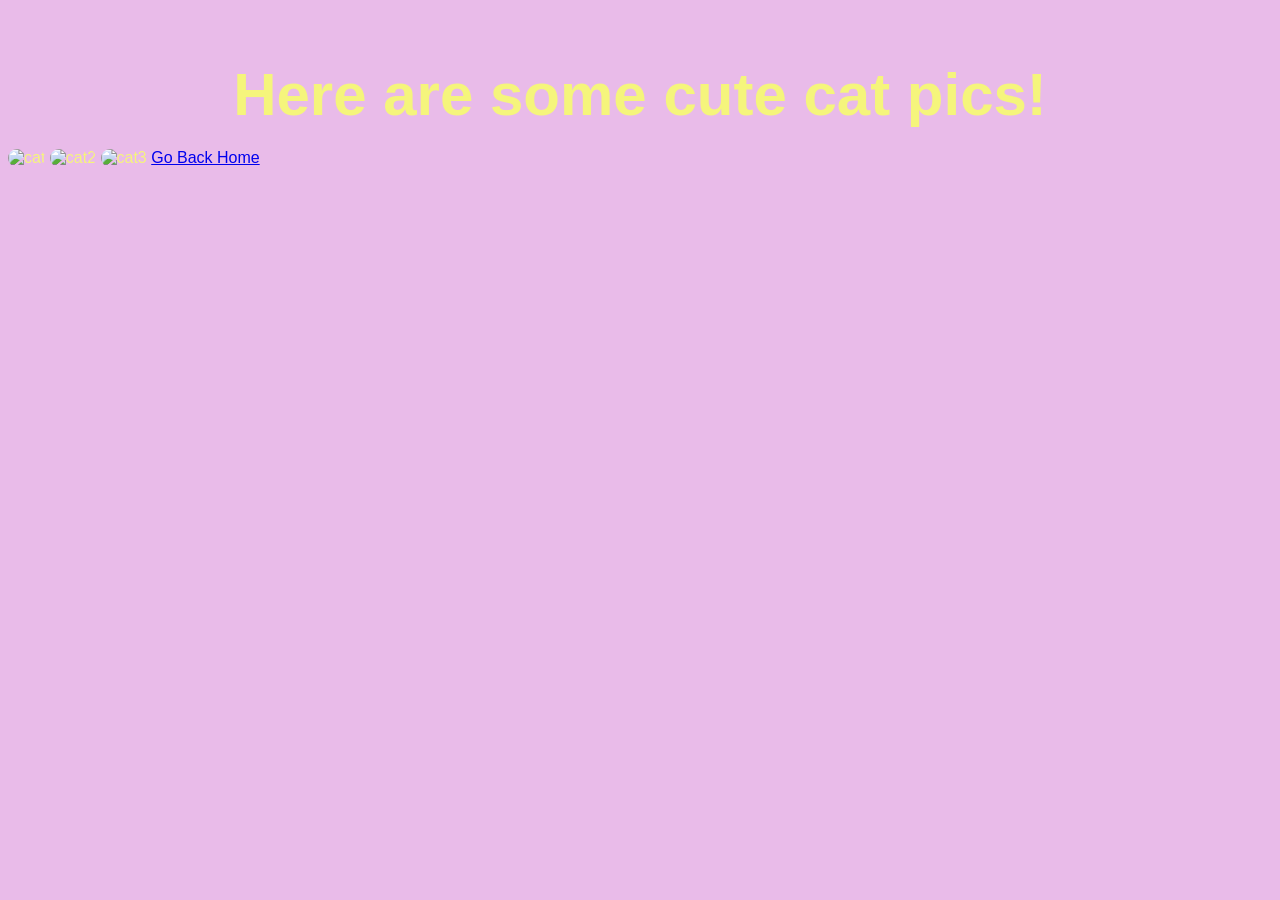
==== about.html @ c194d2cb "Added a second page" ====
<!DOCTYPE html>
<html lang="en">
<head>
    <meta charset="UTF-8">
    <title>Cat Pics</title>
    <link rel="stylesheet" href="styles.css">
</head>
<body>
    <h1>Here are some cute cat pics!</h1>
    <img src="./imgs/cat.png" alt="cat" />
    <img src="./imgs/cat2.png" alt="cat2" />
    <img src="./imgs/cat3.png" alt="cat3" />
    <a href="index.html">Go Back Home</a>
</body>
</html>
---- styles.css ----
* {
    font-family: Comic Sans MS, cursive, sans-serif;
}
main {
    display: flex;
    flex-direction: column;
    align-items: center;
    justify-content: center;
}

body {
    background-color: rgb(233, 187, 233);
    color: #f5f57c;
}

h1 {
    text-align: center;
    font-size: 60px;
    margin: 20px;
    margin-top: 60px;
}

h2 {
    font-size: 40px;
    font-style: italic;
    font-weight: 500;
}

img {
    width: 600px;
    border-radius: 20px;
}

ul, ol {
    font-size: 28px; /* Standard sizes: 14px, 16px, 18px, 24px, etc. */
}
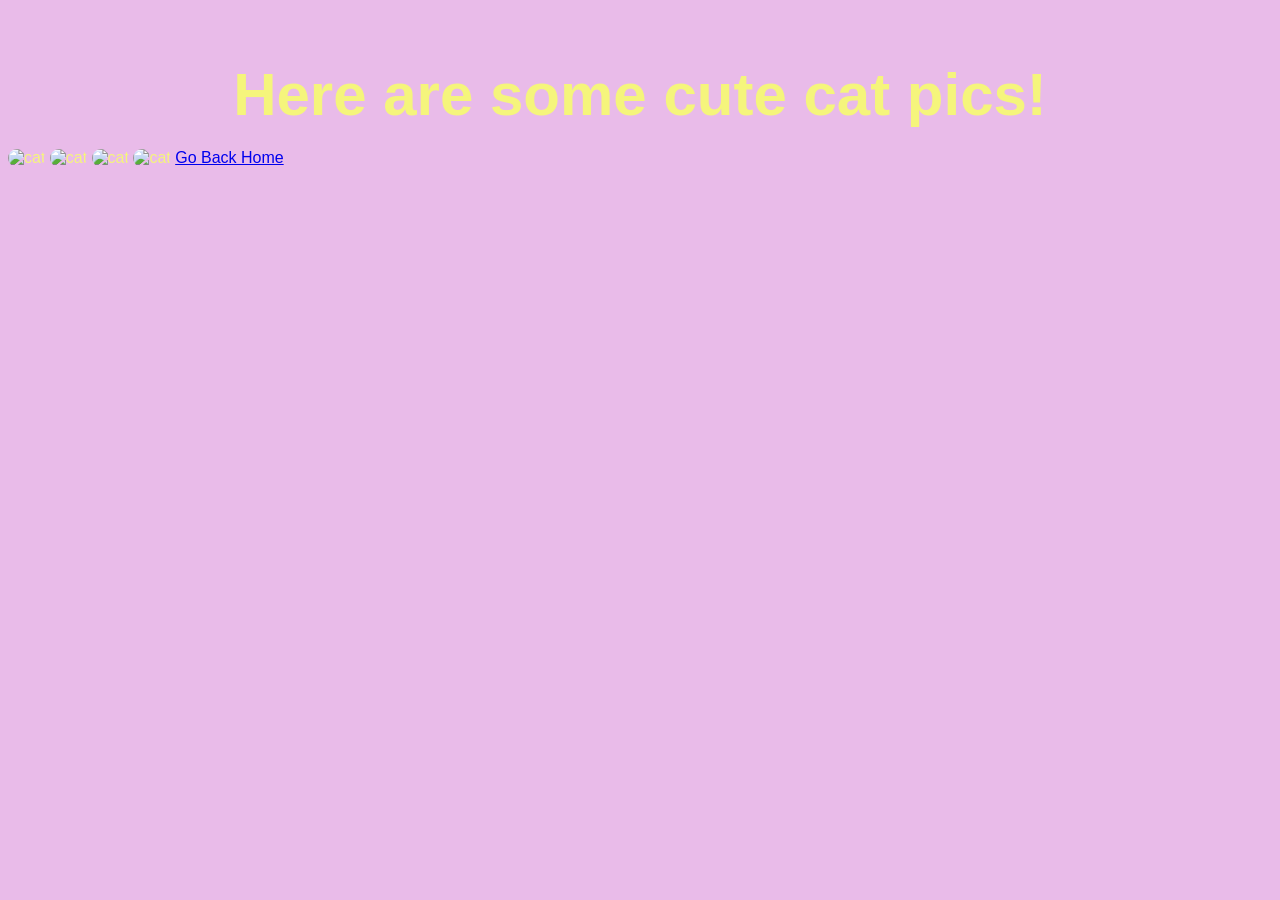
==== commit 55b08e2b: "my project 3.0" ====
--- a/about.html
+++ b/about.html
@@ -7,9 +7,10 @@
 </head>
 <body>
     <h1>Here are some cute cat pics!</h1>
-    <img src="./imgs/cat.png" alt="cat" />
-    <img src="./imgs/cat2.png" alt="cat2" />
-    <img src="./imgs/cat3.png" alt="cat3" />
+    <img src="imgs/cat.png" alt="cat">
+    <img src="imgs/cat1.png" alt="cat">
+    <img src="imgs/cat2.png" alt="cat">
+    <img src="imgs/cat3.png" alt="cat">
     <a href="index.html">Go Back Home</a>
 </body>
 </html>
